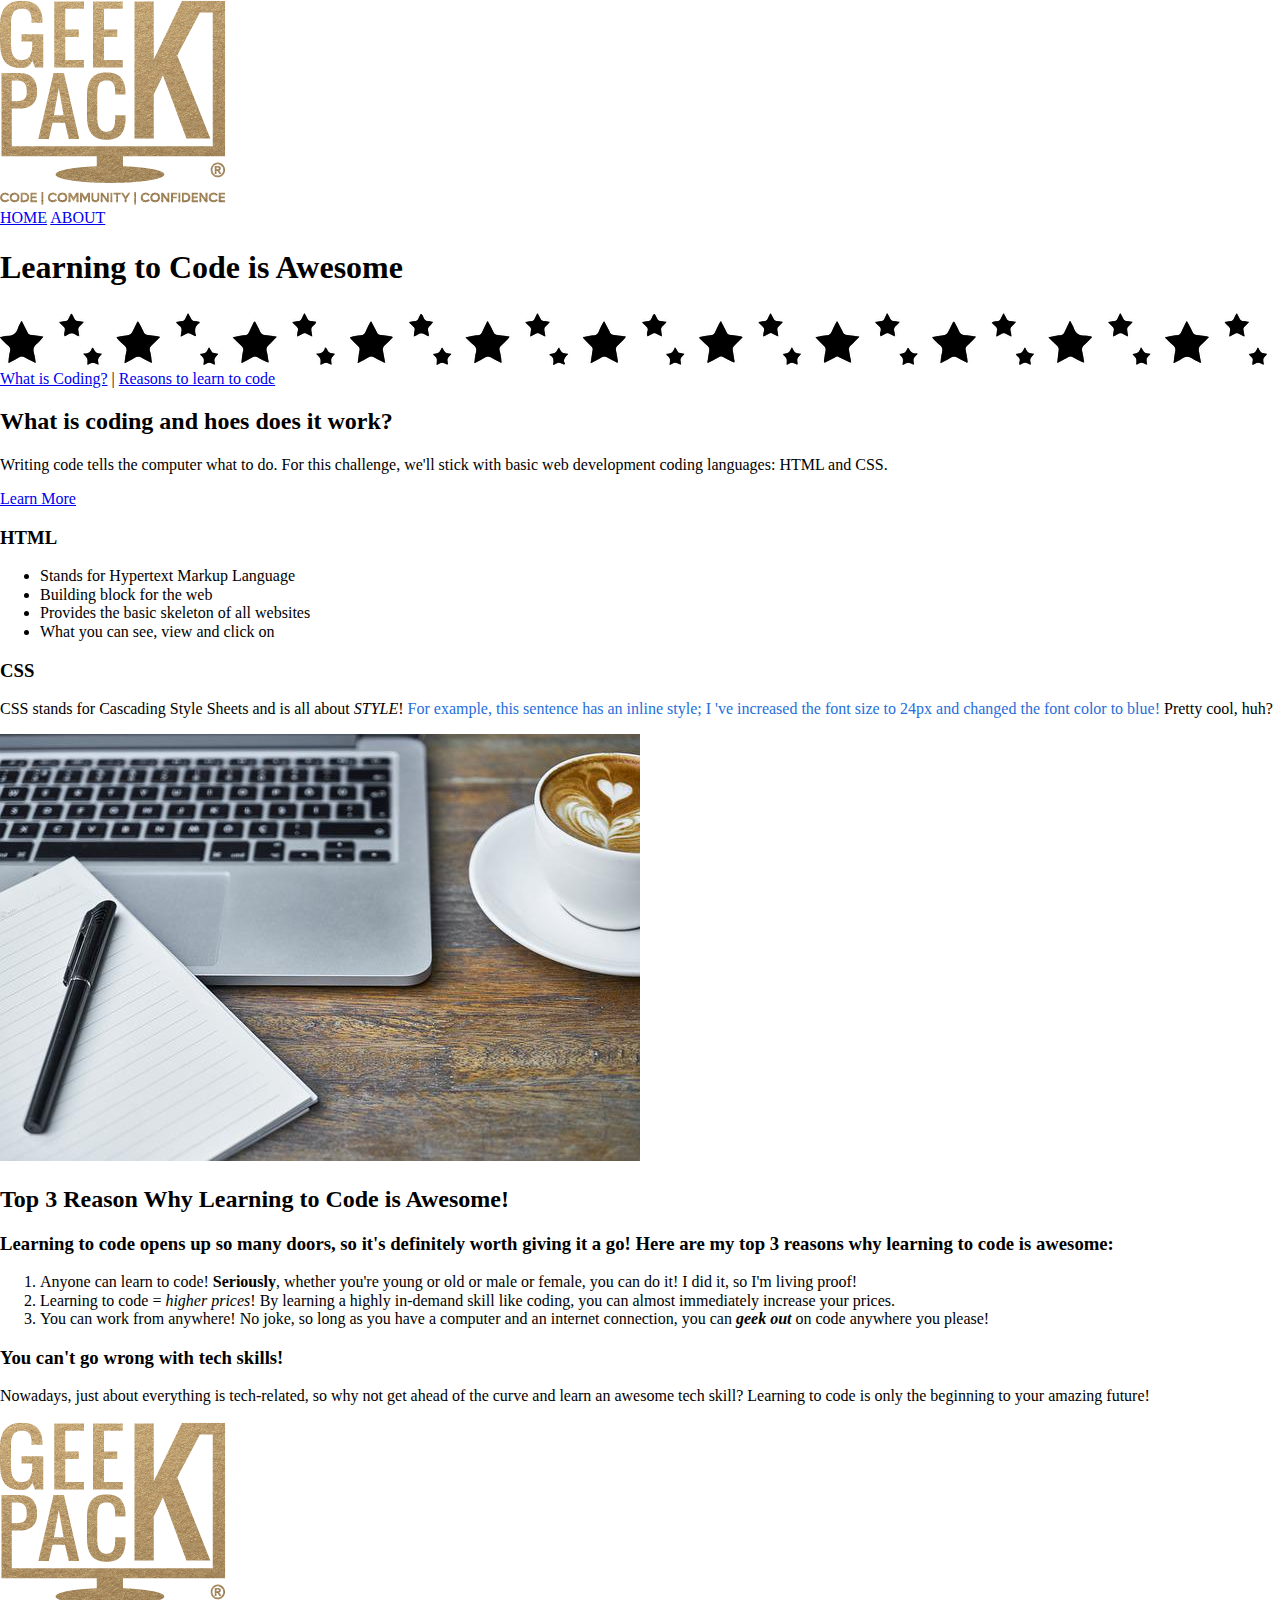
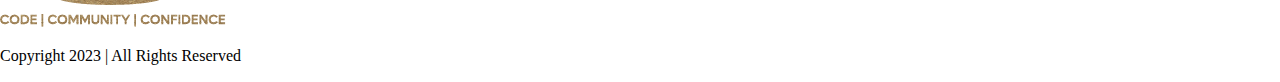
==== index.html @ 4dec586a "creating website example for portfolio" ====
<!DOCTYPE html>

<html lang="en">

<head>
  <meta charset="UTF-8">
  <meta name="viewport" content="width=device-width, initial-scale=1.0">

    <!-- CSS Style Sheets -->

    <link href="styles/style.css" rel="stylesheet" type="text/css"/>
    <link href="styles/normalize.css" rel="stylesheet" type="text/css"/>
    <link href="https://fonts.googleapis.com/css2?family=Oswald&display=swap" rel="stylesheet">

    <meta charset="UTF-8">

    <title>GeekPack® Intro to Coding Challenge</title>
  </head>

  <body>

    <header>
      <nav>
        <div class="logo">
          <a href="https://www.geekpack.com" target="_blank"><img src="images/geekpack-logo-code-community-confidence.png" alt="GeekPack logo"></a>
        </div>
        <div id="navigation">
          <a href="index.html">HOME</a>
          <a href="about.html">ABOUT</a>
        </div>
      </nav>
    </header>

  <div id="section-one">
    <div class="wrap">
      <h1>Learning to Code is Awesome</h1>
      <img src="/images/stardivider.png" alt="Star divider">
      <nav>
        <a href="#section-two">What is Coding?</a> |
        <a href="#sectoin-three">Reasons to learn to code</a>
      </nav>
      <!-- <ul>
        <li><a href="#section-two">What is Coding?</a></li> |
        <li><a href="#sectoin-three">Reasons to learn to code</a></li>
      </ul> -->
    </div>
  </div>
  
  <div id="section-two">
    <div class="wrap">
      <h2>What is coding and hoes does it work?</h2>
      <p>Writing code tells the computer what to do. For this challenge, we&#39;ll stick with basic web development coding
        languages: HTML and CSS.</p>
      <a href="https://www.geekpack.com" target="_blank">Learn More</a>
      <h3>HTML</h3>
      <ul>
        <li>Stands for Hypertext Markup Language</li>
        <li>Building block for the web</li>
        <li>Provides the basic skeleton of all websites</li>
        <li>What you can see, view and click on</li>
      </ul>
      <h3>CSS</h3>
      <p>CSS stands for Cascading Style Sheets and is all about <em>STYLE</em>! <span class="blue" style="color: #256edb; font: size 24px;">For example, this sentence has an inline style; I &#39;ve increased the font size to 24px and changed the font color to blue!</span> Pretty cool, huh?</p>
    </div>
  </div>
  
  
  <div id="section-three">
    <div class="wrap">
      <div id="img">
        <img src="/images/laptoplife.jpg" alt="Laptop and a cup of coffee with a notepad">
      </div>
      <div id="text">
        <h2>Top 3 Reason Why Learning to Code is Awesome!</h2>
        <h3>Learning to code opens up so many doors, so it&#39;s definitely worth giving it a go! Here are my top 3 reasons why learning to code is awesome:</h3>
        <ol>
          <li>Anyone can learn to code! <strong>Seriously</strong>, whether you&#39;re young or old or male or female, you can do it! I did it, so I&#39;m
          living proof!</li>
          <li>Learning to code = <em>higher prices</em>! By learning a highly in-demand skill like coding, you can almost immediately increase
          your prices.</li>
          <li>You can work from anywhere! No joke, so long as you have a computer and an internet connection, you can <strong><em>geek out</em></strong> on code
          anywhere you please!</li>
        </ol>
        <h3>You can&#39;t go wrong with tech skills!</h3>
        <p>Nowadays, just about everything is tech-related, so why not get ahead of the curve and learn an awesome tech skill?
        Learning to code is only the beginning to your amazing future!</p>
      </div>
      
    </div>
  </div>


    <footer>
      <div class="logo footer">
        <a href="https://www.geekpack.com"><img src="images/geekpack-logo-code-community-confidence.png" alt="GeekPack logo"></a>
      </div>
        <p>Copyright 2023 | All Rights Reserved</p>
    </footer>

  </body>

</html>
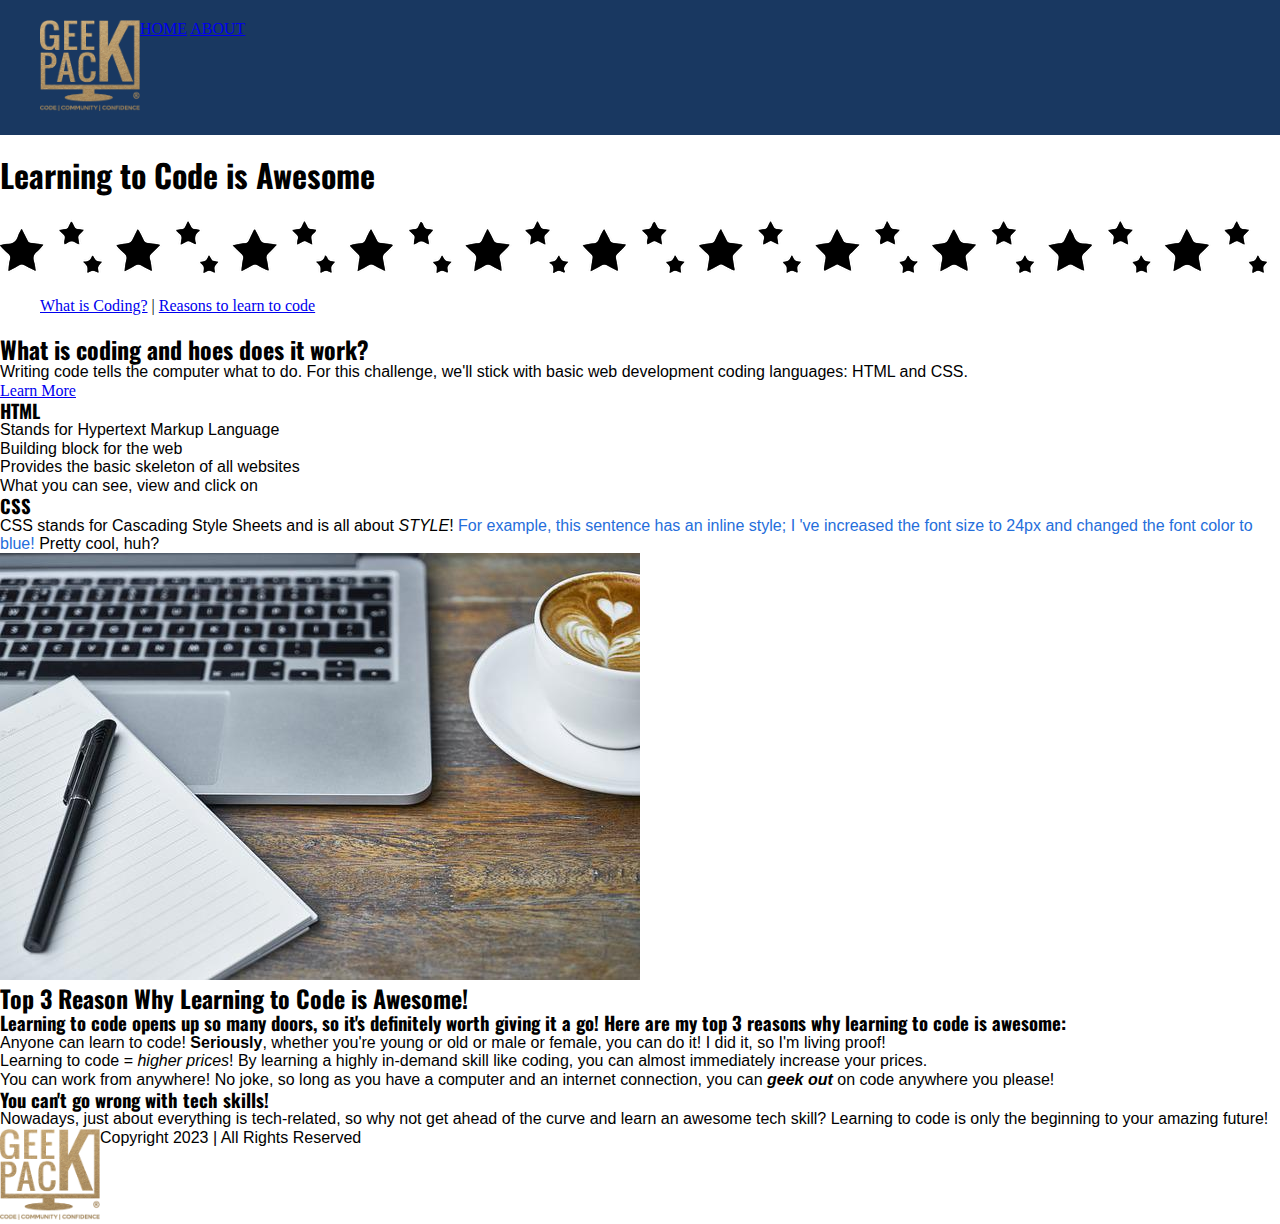
==== commit ff856ed9: "adding styling to index html" ====
--- a/index.html
+++ b/index.html
@@ -60,7 +60,7 @@
         <li>What you can see, view and click on</li>
       </ul>
       <h3>CSS</h3>
-      <p>CSS stands for Cascading Style Sheets and is all about <em>STYLE</em>! <span class="blue" style="color: #256edb; font: size 24px;">For example, this sentence has an inline style; I &#39;ve increased the font size to 24px and changed the font color to blue!</span> Pretty cool, huh?</p>
+      <p>CSS stands for Cascading Style Sheets and is all about <em>STYLE</em>! <span class="blue-font">For example, this sentence has an inline style; I &#39;ve increased the font size to 24px and changed the font color to blue!</span> Pretty cool, huh?</p>
     </div>
   </div>
   
--- a/styles/style.css
+++ b/styles/style.css
@@ -0,0 +1,36 @@
+* {
+    margin: 0;
+    padding: 0;
+}
+
+header {
+    background: #193861;
+}
+
+h1, h2, h3, h4, h5, h6 {
+    font-family: 'Oswald', sans-serif;;
+}
+
+nav {
+    max-width: 1200px;
+    margin: 0 auto;
+    overflow: hidden;
+    padding: 20px;
+}
+
+p, li {
+font-family: sans-serif;
+}
+
+.logo {
+    float: left;
+}
+
+.logo img {
+    width: 100px;
+}
+
+.blue-font {
+    color: #256edb;
+    font: size 24px;
+}